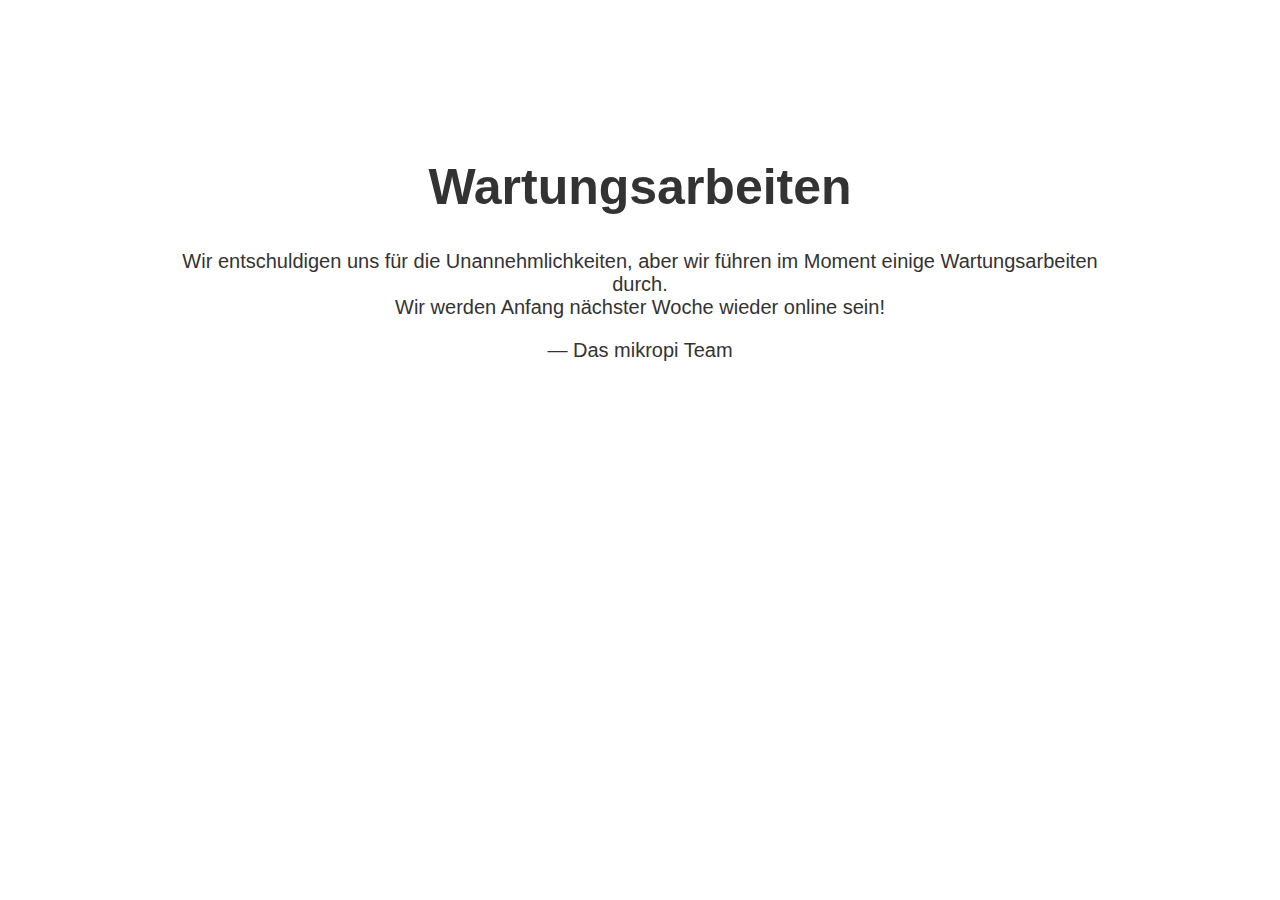
==== index.html @ ddd32a91 "Save changes" ====
<html lang="de">

<head>
    <meta http-equiv="content-type" content="text/html; charset=UTF-8">
    <meta name="viewport" content="width=device-width, initial-scale=1, shrink-to-fit=no">
    <meta name="description"
        content="Mikropi - Das Online Mikroskop. Als Student vom Institut für klinische Pathologie Freiburg kannst du hier Mikroskopschnitte schnell und einfach einsehen.">
    <meta name="author" content="Thorben Auer">
    <meta name="version" content="0.0.1">
    <title>Mikropi - Das Online Mikroskop</title>
    <style>
        body {
            text-align: center;
            padding: 150px;
        }

        h1 {
            font-size: 50px;
        }

        body {
            font: 20px Helvetica, sans-serif;
            color: #333;
        }

        article {
            display: block;
            text-align: left;
            width: 650px;
            margin: 0 auto;
        }

        a {
            color: #dc8100;
            text-decoration: none;
        }

        a:hover {
            color: #333;
            text-decoration: none;
        }
    </style>
</head>

<body>
    <h1>Wartungsarbeiten</h1>
    <div>
        <p>Wir entschuldigen uns für die Unannehmlichkeiten, aber wir führen im Moment einige Wartungsarbeiten durch.<br> Wir werden Anfang nächster Woche wieder online sein!
            </p>
        <p>&mdash; Das mikropi Team</p>
    </div>
</body>

</html>
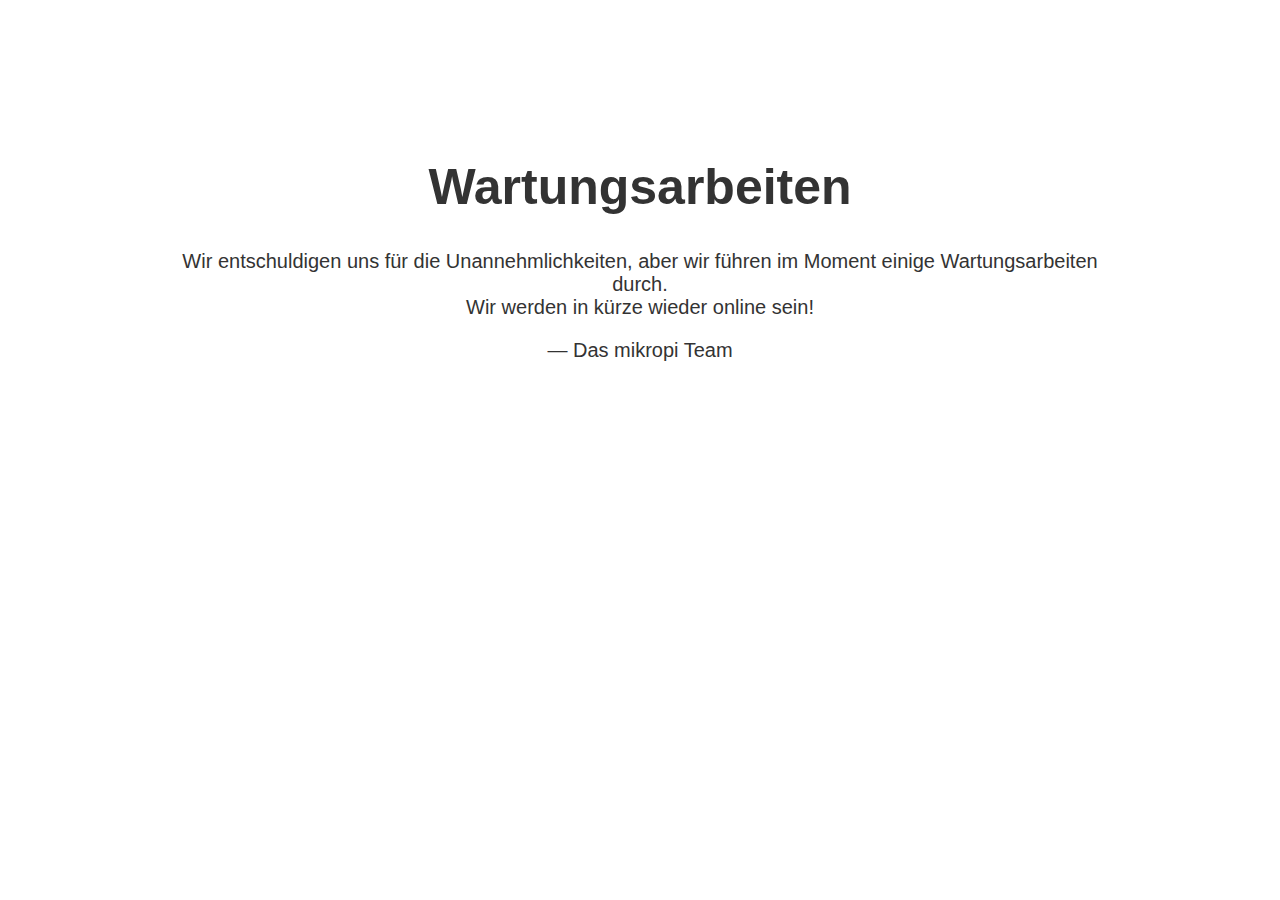
==== commit d65a66fc: "Style und performance" ====
--- a/index.html
+++ b/index.html
@@ -45,7 +45,7 @@
 <body>
     <h1>Wartungsarbeiten</h1>
     <div>
-        <p>Wir entschuldigen uns für die Unannehmlichkeiten, aber wir führen im Moment einige Wartungsarbeiten durch.<br> Wir werden Anfang nächster Woche wieder online sein!
+        <p>Wir entschuldigen uns für die Unannehmlichkeiten, aber wir führen im Moment einige Wartungsarbeiten durch.<br> Wir werden in kürze wieder online sein!
             </p>
         <p>&mdash; Das mikropi Team</p>
     </div>
